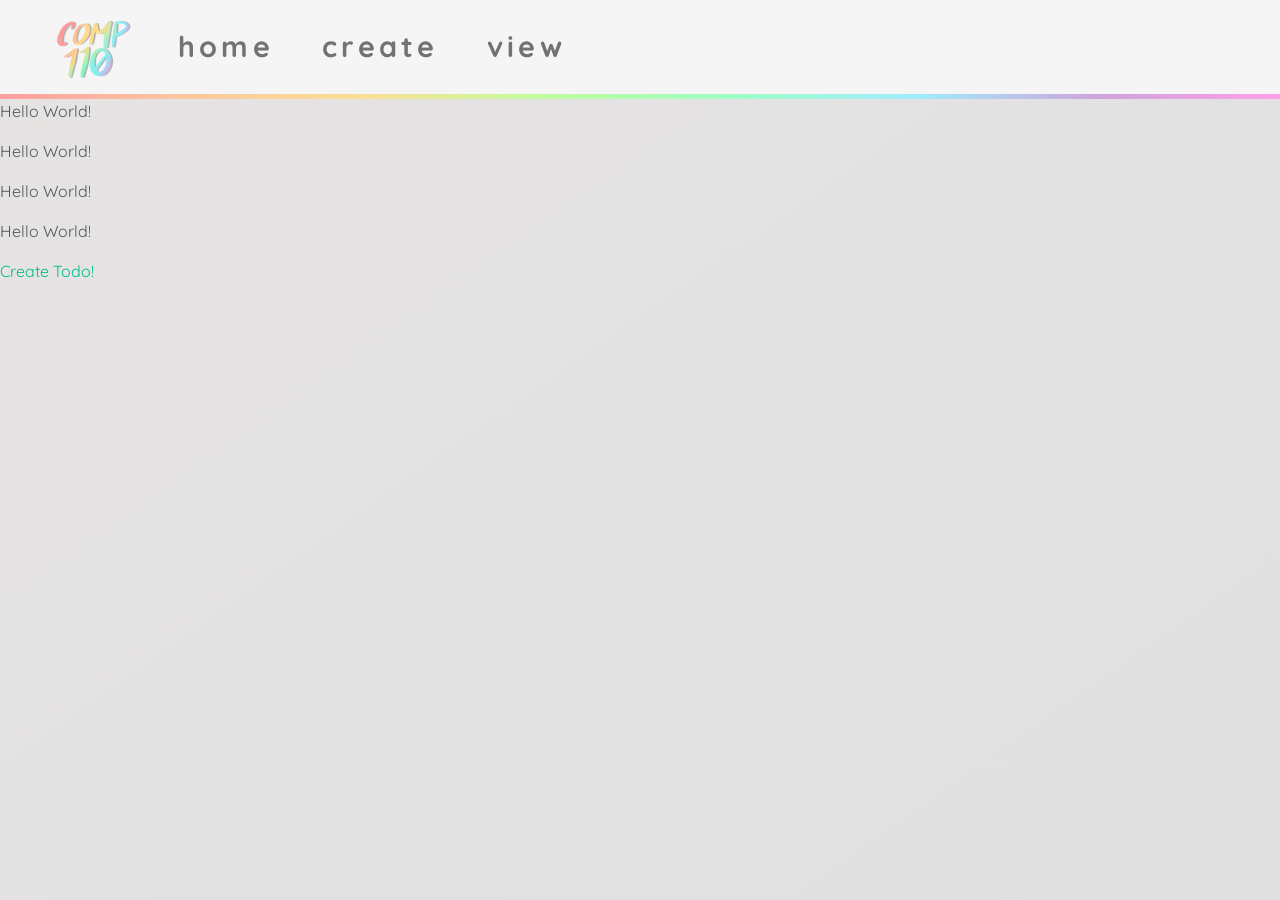
==== templates/index.html @ ed8d28a5 "todo list with jokes api" ====
<!DOCTYPE html>
<html lang="en">
    <head>
        <meta charset="UTF-8">
        <title>Intro to Web Dev!</title>
        <link rel="stylesheet" href="/static/bootstrap.min.css">
        <link rel="stylesheet" href="/static/styles.css">
    </head>
    <body>
        <!-- navigation bar -->
    <nav class="navbar navbar-expand">
        <div class="collapse navbar-collapse">
            <ul class="navbar-nav">
                <li class="nav-item">
                    <a href="/"><img class="logo" src="/static/logo.png" alt="logo"></a>
                </li>
                <li class="nav-item">
                    <a class="nav-link" href="/">home</a>
                </li>
                <li class="nav-item">
                    <a class="nav-link" href="/create-todo">create</a>
                </li>
                <li class="nav-item">
                    <a class="nav-link" href="/view-todo-list">view</a>
                </li>
            </ul>
        </div>
    </nav>
        <p>Hello World!</p>
        <p class="hello" >Hello World!</p>
        <p class="hello" >Hello World!</p>
        <p class="hello" id="world" >Hello World!</p>
        <a href="/create-todo">Create Todo!</a>
    </body>
</html>
---- static/styles.css ----
@import url("https://fonts.googleapis.com/css?family=Quicksand&display=swap");

/** ---------------------- GENERAL ---------------------- **/

html {
  min-height: 100%;
}

body {
  background: linear-gradient(to bottom right, #e6e3e3, #e0e0e0);
  color: #555555;
  font-size: 1em;
  font-family: "Quicksand";
  background-attachment: fixed;
}

.container {
  margin-top: 1rem;
}

/** ---------------------- NAVBAR ---------------------- **/

.navbar {
  z-index: 1;
  background: #f5f5f5;
  border-image: linear-gradient(
    to right,
    #fe9f9f,
    #fec79f,
    #fadf94,
    #befe9f,
    #9ffec5,
    #9fedfe,
    #cfa3df,
    #fe9fe9
  );
  border-left: 0px;
  border-right: 0px;
  border-top: 0px;
  border-bottom: 5px solid;
  border-image-slice: 1;
  width: 100%;
  height: 6.2em;
}

.navbar-expand {
  -webkit-box-orient: horizontal;
  -webkit-box-direction: normal;
  flex-flow: row nowrap;
  -webkit-box-pack: start;
  justify-content: flex-start;
}

.nav-item {
  margin-left: 2em;
  vertical-align: bottom;
}

.nav-link {
  font-family: "Quicksand";
  font-size: 2.25vw;
  font-weight: bold;
  color: #727272;
  text-shadow: 0px 0px 0px #e6e6e6;
  letter-spacing: 0.15em;
  margin-top: 0.5em;
}

.nav-link:hover {
  color: #aaaaaa;
}

img.logo {
  max-height: 7vw;
}

.todo {
  padding: 10px;
  border-radius: 10px;
  margin-bottom: 5px;
  border-width: 2px;
  border-style: solid;
}

.grey-border { border-color: #cac9c9;}
.red-border { border-color: #fe9f9f;}
.orange-border { border-color: #fec79f;}
.yellow-border { border-color: #fadf94;}
.green-border {border-color: #befe9f;}
.blue-border {border-color: #9fedfe;}
.purple-border {border-color: #cfa3df;}
.pink-border {border-color: #fe9fe9;}

.checked {
  background-color: lime;
  opacity: 0.2;
}
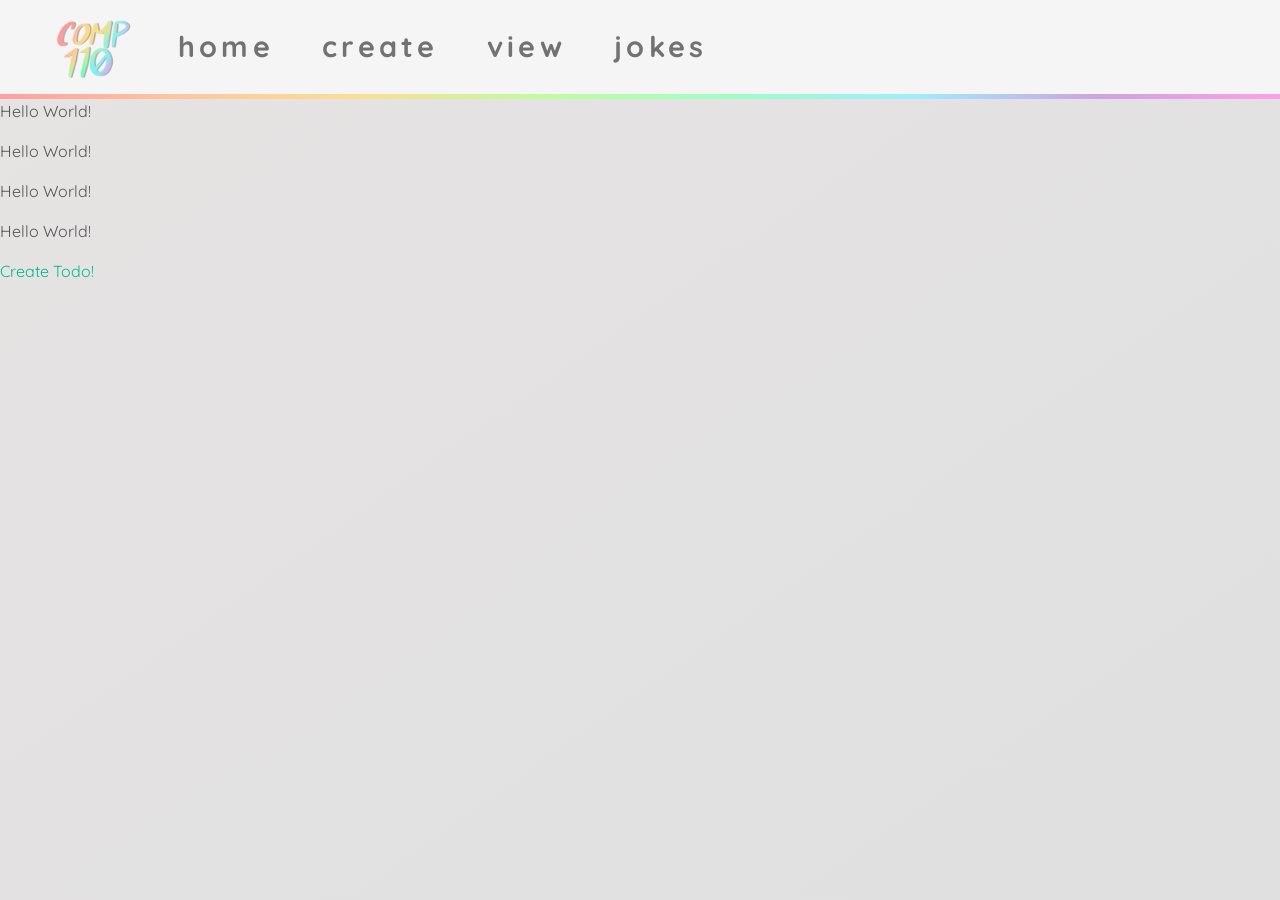
==== commit 05526331: "comments on jokes api" ====
--- a/templates/index.html
+++ b/templates/index.html
@@ -23,6 +23,9 @@
                 <li class="nav-item">
                     <a class="nav-link" href="/view-todo-list">view</a>
                 </li>
+                <li class="nav-item">
+                    <a class="nav-link" href="/jokes">jokes</a>
+                </li>
             </ul>
         </div>
     </nav>
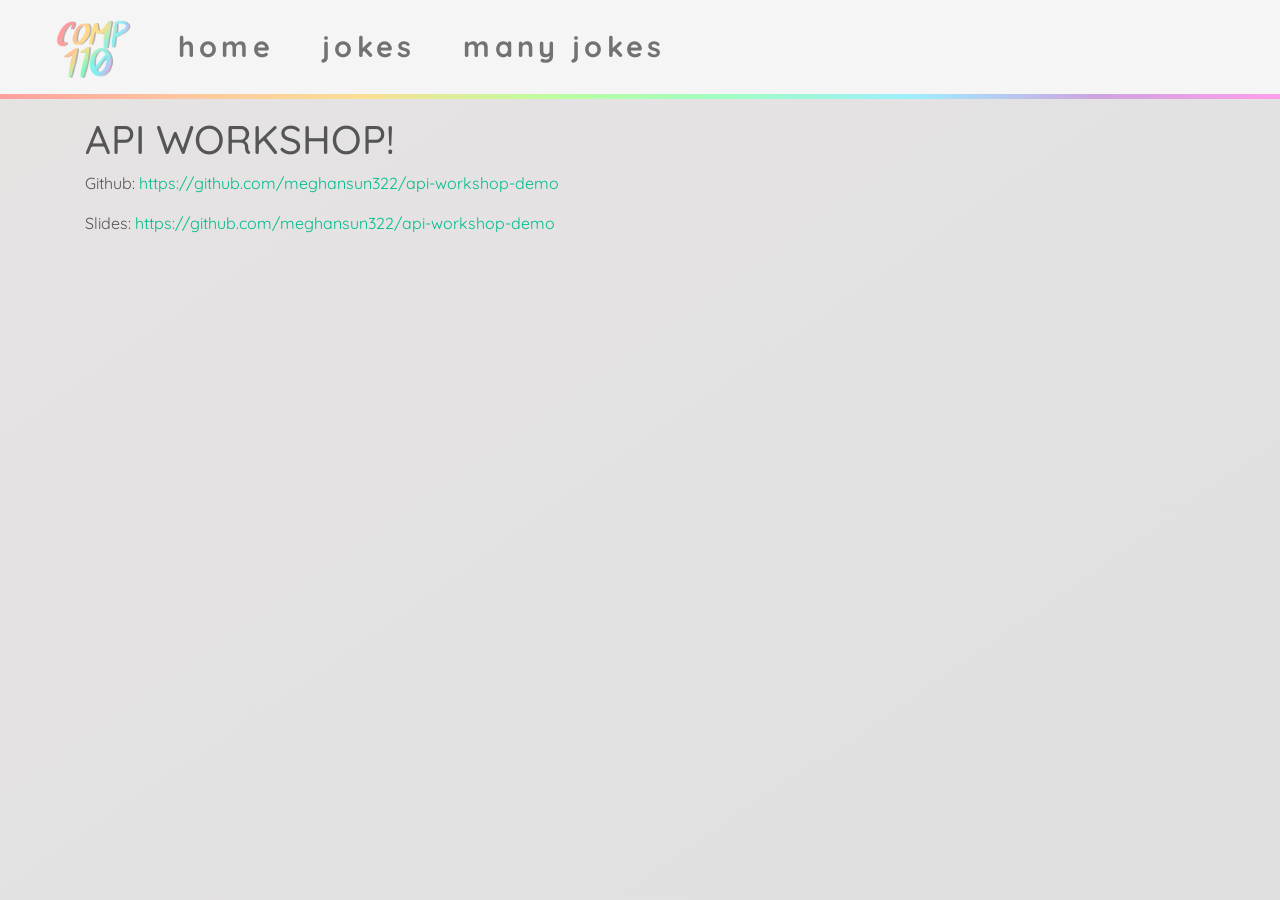
==== commit 97448c9d: "removed todo list tabs and added joke tabs" ====
--- a/templates/index.html
+++ b/templates/index.html
@@ -16,23 +16,20 @@
                 </li>
                 <li class="nav-item">
                     <a class="nav-link" href="/">home</a>
+                </li> 
+                <li class="nav-item">
+                    <a class="nav-link" href="/jokes">jokes</a>
                 </li>
                 <li class="nav-item">
-                    <a class="nav-link" href="/create-todo">create</a>
-                </li>
-                <li class="nav-item">
-                    <a class="nav-link" href="/view-todo-list">view</a>
-                </li>
-                <li class="nav-item">
-                    <a class="nav-link" href="/jokes">jokes</a>
+                    <a class="nav-link" href="/many-jokes">many jokes</a>
                 </li>
             </ul>
         </div>
     </nav>
-        <p>Hello World!</p>
-        <p class="hello" >Hello World!</p>
-        <p class="hello" >Hello World!</p>
-        <p class="hello" id="world" >Hello World!</p>
-        <a href="/create-todo">Create Todo!</a>
+        <div class="container">
+            <h2>API WORKSHOP!</h2>
+           <p>Github: <a href="https://github.com/meghansun322/api-workshop-demo">https://github.com/meghansun322/api-workshop-demo</a></p>
+           <p>Slides: <a href="https://github.com/meghansun322/api-workshop-demo">https://github.com/meghansun322/api-workshop-demo</a></p> 
+        </div>
     </body>
 </html>
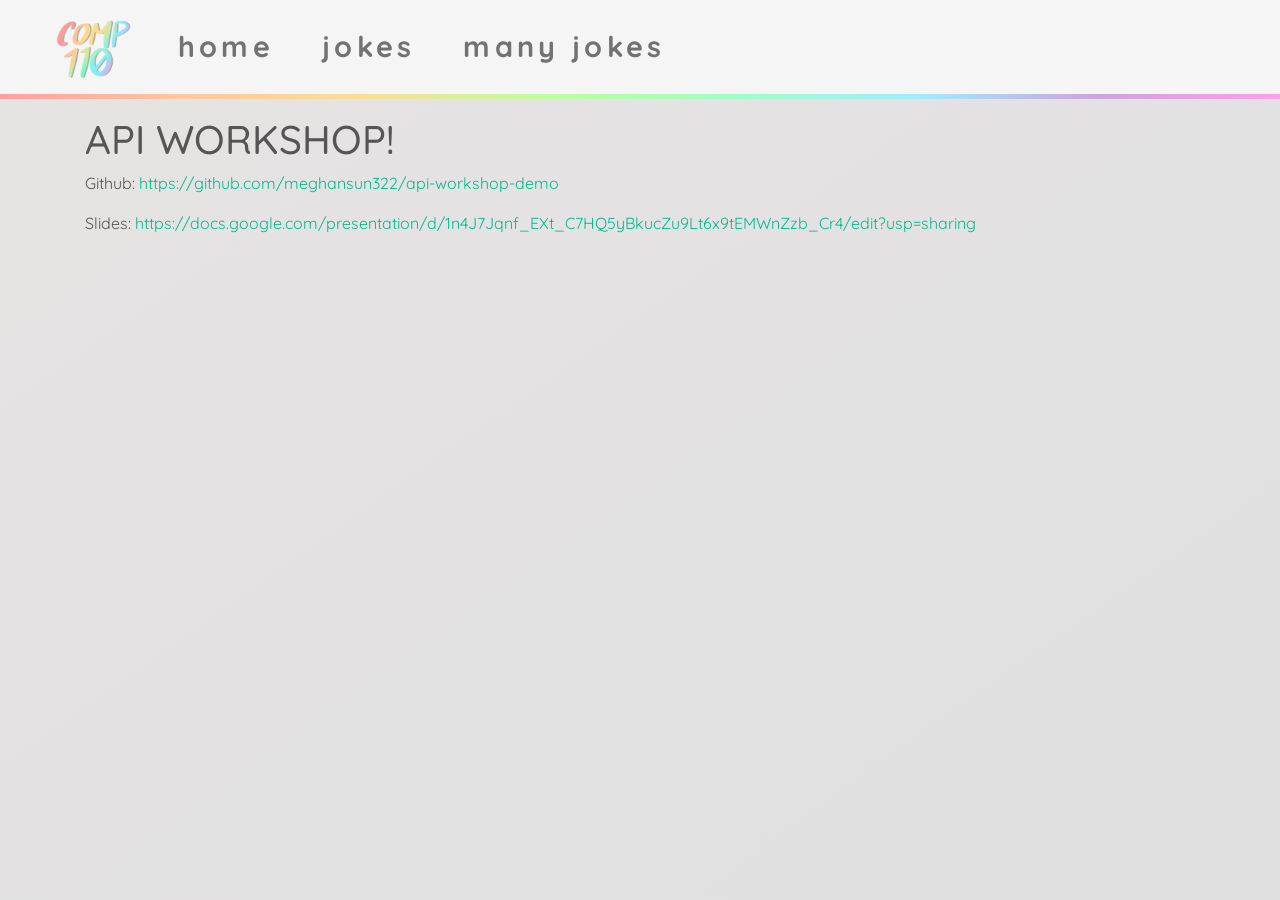
==== commit 54bddc08: "updated slides link" ====
--- a/templates/index.html
+++ b/templates/index.html
@@ -29,7 +29,7 @@
         <div class="container">
             <h2>API WORKSHOP!</h2>
            <p>Github: <a href="https://github.com/meghansun322/api-workshop-demo">https://github.com/meghansun322/api-workshop-demo</a></p>
-           <p>Slides: <a href="https://github.com/meghansun322/api-workshop-demo">https://github.com/meghansun322/api-workshop-demo</a></p> 
+           <p>Slides: <a href="https://docs.google.com/presentation/d/1n4J7Jqnf_EXt_C7HQ5yBkucZu9Lt6x9tEMWnZzb_Cr4/edit?usp=sharing">https://docs.google.com/presentation/d/1n4J7Jqnf_EXt_C7HQ5yBkucZu9Lt6x9tEMWnZzb_Cr4/edit?usp=sharing</a></p> 
         </div>
     </body>
 </html>
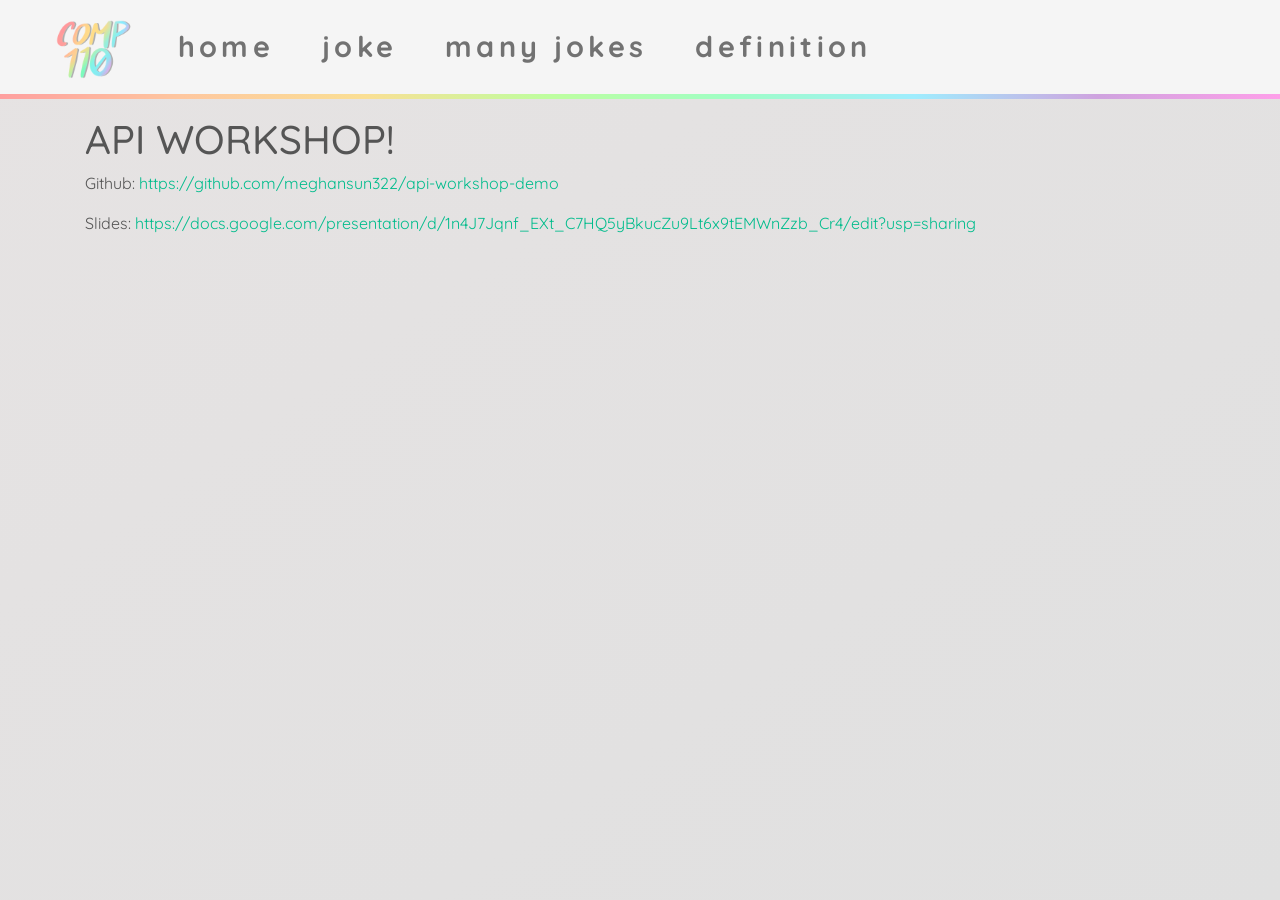
==== commit 55cf6e51: "Merge pull request #2 from meghansun322/finished-demo Finished demo to master" ====
--- a/templates/index.html
+++ b/templates/index.html
@@ -18,10 +18,13 @@
                     <a class="nav-link" href="/">home</a>
                 </li> 
                 <li class="nav-item">
-                    <a class="nav-link" href="/jokes">jokes</a>
+                    <a class="nav-link" href="/joke">joke</a>
                 </li>
                 <li class="nav-item">
                     <a class="nav-link" href="/many-jokes">many jokes</a>
+                </li>
+                <li class="nav-item">
+                    <a class="nav-link" href="/definition">definition</a>
                 </li>
             </ul>
         </div>
